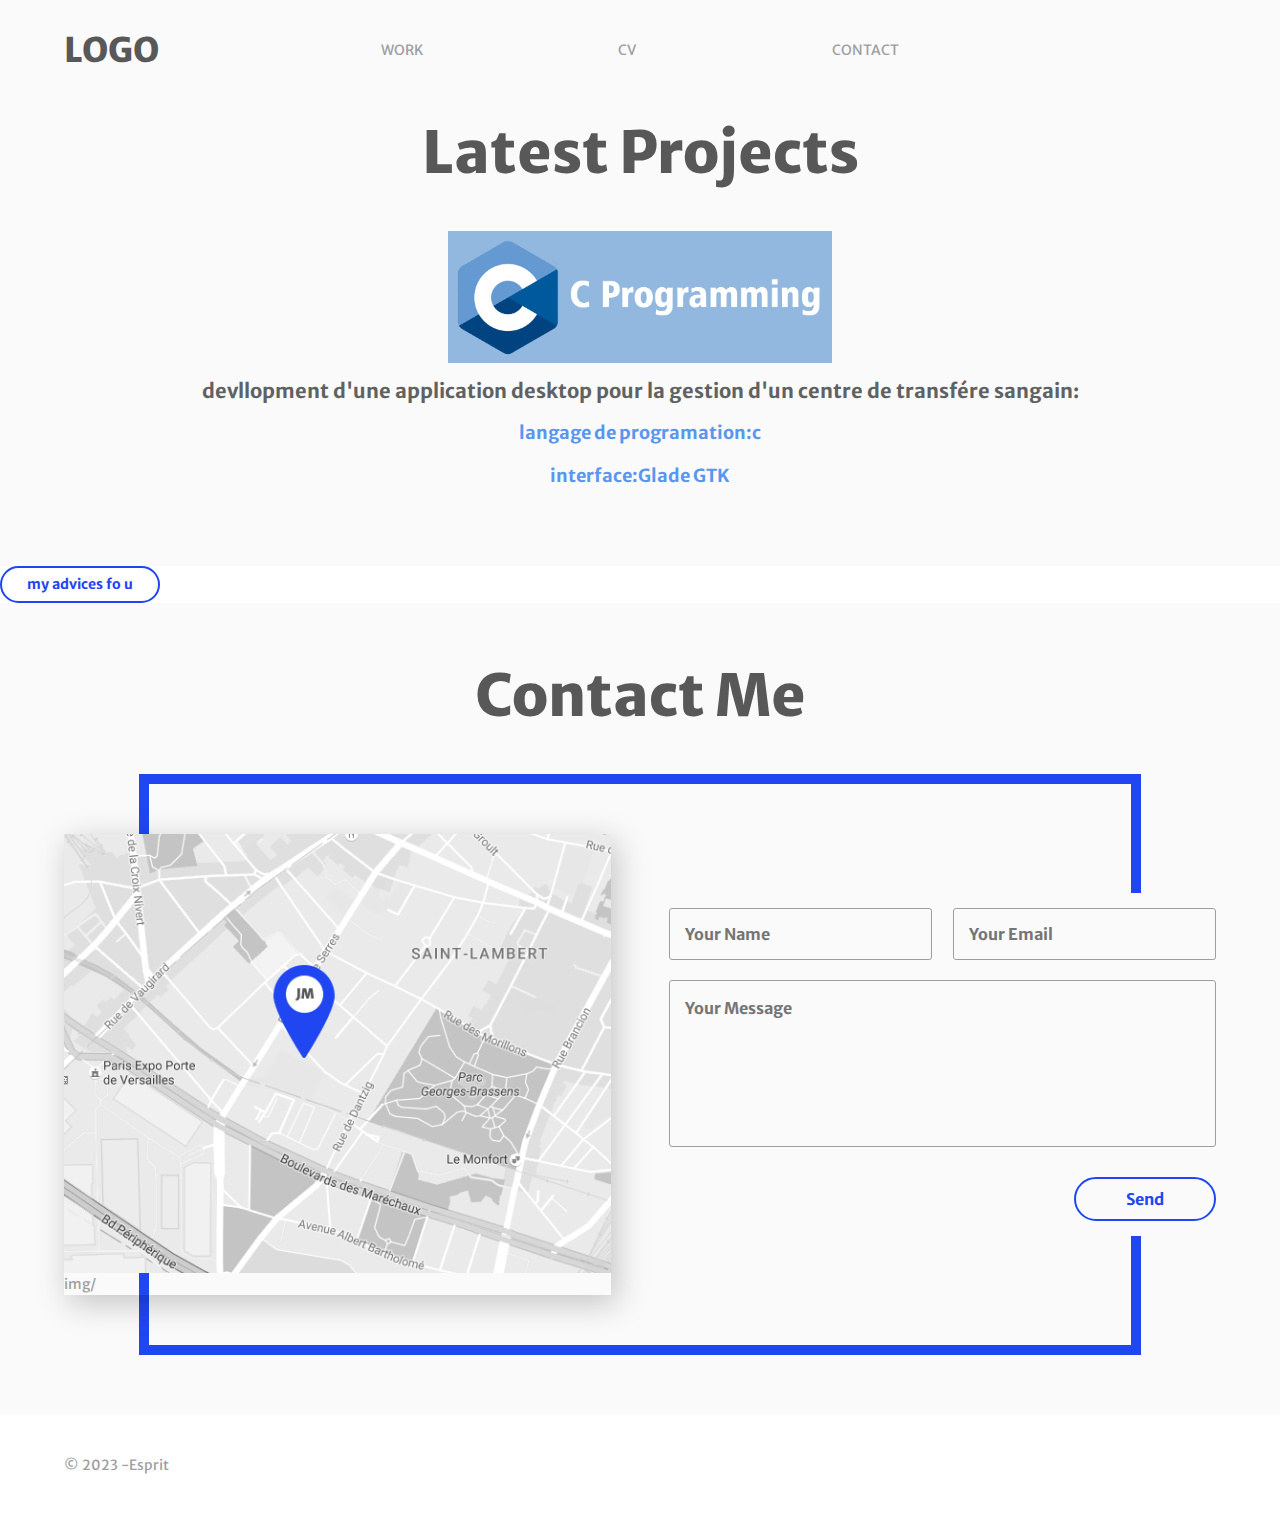
==== index.html @ eeb0a451 "Add files via upload" ====
<!DOCTYPE html>
<html lang="en">
    <head>
<title>Personal</title>
<link rel ="stylesheet" href="main.css">
</head>



<body id="22">

	<!-- SECTION: Splashscreen -->
	<div class="splashscreen splashscreen--is-hidden" style="display: none;">
		<div class="preloader">
			<span class="preloader__text">Loading</span>
		</div>
	</div>
	<!-- END SECTION: Splashscreen -->
	
	<!-- SECTION: Intro -->
	<header class="header">
		<!-- SECTION: Navigation -->
	<div id="top" class="navigation">
		<div class="navigation__wrapper wrapper--large">
			<a class="navigation__logo logo" href="#0">Logo</a>
			<nav class="navigation__container">
				<ul class="navigation__list">
					<li><a href="home.html">work</a></li>
					<li><a href="work.html">cv</a></li>
					<li><a href="contact.html">Contact</a></li>
				</ul>
			</nav>
			
			
		</div>
	</div>
	<!-- END SECTION: Navigation -->
	</header>
	<!-- END SECTION: Intro -->
	<main role="main">

		<section id="work" class="work">
			<h2 class="work__heading title">Latest Projects</h2>
			<img src="c-programming-2.jpg" alt="my c project">
			<h2>devllopment d'une application desktop pour la gestion d'un centre de transfére sangain:</h2>
			<h3>langage de programation:c</h3>
			<h3>interface:Glade GTK </h3>
		</section>
		<section>
			<button onclick="myFunction()"> my advices fo u </button>

		</section>
		<section id="contact" class="contact">
			<h2 class="contact__heading title">Contact Me</h2>
			<div class="contact__wrapper wrapper--large">
				<div class="contact__visual" style="opacity: 1; transform: matrix(1, 0, 0, 1, 0, 0);">
					<img src="contact-visual.png">img/
				</div>
				<!-- Simple form setup: formspree.io -->
				<form class="contact__form" style="opacity: 1; transform: matrix(1, 0, 0, 1, 0, 0);">
					<input class="contact__form-el contact__form-el--name" type="text" placeholder="Your Name" spellcheck="false">
					<input class="contact__form-el contact__form-el--email" type="email" placeholder="Your Email" spellcheck="false" id="emailInput">
					<textarea class="contact__form-el contact__form-el--message" placeholder="Your Message"></textarea>
					<input class="contact__form-el contact__form-el--submit" type="submit" value="Send">
				</form>
			</div>
		</section>

	</main>
	<!-- SECTION: Footer -->
	<footer class="footer">
		<div class="footer__wrapper wrapper--large">
			<p class="footer__copyright no-margin">© 2023 -Esprit</p>
			
		</div>
	</footer>
	<!-- END SECTION: Footer -->

	<script src="https://ajax.googleapis.com/ajax/libs/jquery/2.2.4/jquery.min.js"></script>
	<script src="js/functions-min.js"></script>



</body>
</html>
---- main.css ----
/*! normalize.css v3.0.2 | MIT License | git.io/normalize */
@import 'https://fonts.googleapis.com/css?family=Allura|Merriweather+Sans:400,700,800';html {
    font-family: sans-serif;
    -ms-text-size-adjust: 100%;
    -webkit-text-size-adjust: 100%
}

body {
    margin: 0
}

article,aside,details,figcaption,figure,footer,header,hgroup,main,menu,nav,section,summary {
    display: block
}

audio,canvas,progress,video {
    display: inline-block;
    vertical-align: baseline
}

audio:not([controls]) {
    display: none;
    height: 0
}

[hidden],template {
    display: none
}

a {
    background-color: transparent
}

a:active,a:hover {
    outline: 0
}

abbr[title] {
    border-bottom: 1px dotted
}

b,strong {
    font-weight: bold
}

dfn {
    font-style: italic
}

h1 {
    font-size: 2em;
    margin: 0.67em 0
}

mark {
    background: #ff0;
    color: #000
}

small {
    font-size: 80%
}

sub,sup {
    font-size: 75%;
    line-height: 0;
    position: relative;
    vertical-align: baseline
}

sup {
    top: -0.5em
}

sub {
    bottom: -0.25em
}

img {
    border: 0
}

svg:not(:root) {
    overflow: hidden
}

figure {
    margin: 1em 40px
}

hr {
    box-sizing: content-box;
    height: 0
}

pre {
    overflow: auto
}

code,kbd,pre,samp {
    font-family: monospace, monospace;
    font-size: 1em
}

button,input,optgroup,select,textarea {
    color: inherit;
    font: inherit;
    margin: 0
}

button {
    overflow: visible
}

button,select {
    text-transform: none
}

button,html input[type="button"],input[type="reset"],input[type="submit"] {
    -webkit-appearance: button;
    cursor: pointer
}

button[disabled],html input[disabled] {
    cursor: default
}

button::-moz-focus-inner,input::-moz-focus-inner {
    border: 0;
    padding: 0
}

input {
    line-height: normal
}

input[type="checkbox"],input[type="radio"] {
    box-sizing: border-box;
    padding: 0
}

input[type="number"]::-webkit-inner-spin-button,input[type="number"]::-webkit-outer-spin-button {
    height: auto
}

input[type="search"] {
    -webkit-appearance: textfield;
    box-sizing: content-box
}

input[type="search"]::-webkit-search-cancel-button,input[type="search"]::-webkit-search-decoration {
    -webkit-appearance: none
}

fieldset {
    border: 1px solid #c0c0c0;
    margin: 0 2px;
    padding: 0.35em 0.625em 0.75em
}

legend {
    border: 0;
    padding: 0
}

textarea {
    overflow: auto
}

optgroup {
    font-weight: bold
}

table {
    border-collapse: collapse;
    border-spacing: 0
}

td,th {
    padding: 0
}

body {
    background-color: #ffffff;
    font-size: 14px;
    line-height: 1.6;
    font-family: "Merriweather Sans",sans-serif;
    color: #9e9e9e;
    -webkit-font-smoothing: antialiased;
    -webkit-text-size-adjust: 100%;
    overflow-x: hidden
}

.gigantic,.huge,.large,.bigger,.big,h1,h2,h3,h4,h5,h6 {
    color: #222;
    font-weight: bold
}

.gigantic {
    font-size: 110px;
    line-height: 1.09;
    letter-spacing: -2px
}

.huge,h1 {
    font-size: 68px;
    line-height: 1.05;
    letter-spacing: -1px
}

.large,h2 {
    font-size: 42px;
    line-height: 1.14
}

.bigger,h3 {
    font-size: 26px;
    line-height: 1.38
}

.big,h4 {
    font-size: 22px;
    line-height: 1.38
}

.small,small {
    font-size: 10px;
    line-height: 1.2
}

p {
    margin: 0 0 20px 0
}

em {
    font-style: italic
}

strong {
    font-weight: bold
}

hr {
    border: solid #ddd;
    border-width: 1px 0 0;
    clear: both;
    margin: 10px 0 30px;
    height: 0
}

::-moz-selection {
    background: #FFF498
}

::selection {
    background: #FFF498
}

img::-moz-selection {
    background: transparent
}

img::selection {
    background: transparent
}

body {
    -webkit-tap-highlight-color: #61c5f8
}

.no-margin {
    margin: 0
}

.no-padding {
    padding: 0
}

a {
    display: inline-block;
    color: #2046f2;
    text-decoration: none
}

ul,ol {
    margin: 0;
    padding: 0;
    list-style: none
}

input,textarea {
    outline: none
}

.bold {
    font-weight: 700
}

.italic {
    font-style: italic
}

.wrapper,.wrapper--small,.wrapper--large {
    position: relative;
    max-width: 90%;
    height: 100%;
    margin: 0 auto
}

.wrapper--small {
    width: 980px
}

.wrapper--large {
    width: 1170px
}

.splashscreen {
    position: fixed;
    top: 0;
    left: 0;
    display: -webkit-box;
    display: -webkit-flex;
    display: -ms-flexbox;
    display: flex;
    width: 100%;
    height: 100%;
    -webkit-box-align: center;
    -webkit-align-items: center;
    -ms-flex-align: center;
    align-items: center;
    -webkit-box-pack: center;
    -webkit-justify-content: center;
    -ms-flex-pack: center;
    justify-content: center;
    background-color: #fff;
    z-index: 100;
    -webkit-transition: opacity .4s .4s;
    transition: opacity .4s .4s
}

.splashscreen--is-hidden {
    opacity: 0
}

.splashscreen--is-hidden .preloader {
    opacity: 0
}

.preloader {
    position: relative;
    width: 200px;
    height: 150px;
    -webkit-transition: opacity .4s;
    transition: opacity .4s
}

.preloader::before {
    content: "";
    position: absolute;
    top: 0;
    left: 0;
    right: 45px;
    bottom: 0;
    border: 10px solid #2046f2;
    -webkit-animation: fadeInOut 1.6s linear infinite;
    animation: fadeInOut 1.6s linear infinite
}

.preloader__text {
    position: absolute;
    top: 50%;
    right: 0;
    -webkit-transform: translateY(-50%);
    transform: translateY(-50%);
    padding: 10px 0;
    color: #585858;
    font-size: 32px;
    font-weight: 800;
    background-color: #fff
}

.logo {
    color: #585858;
    font-size: 34px;
    font-weight: 800;
    text-transform: uppercase
}

.transform-link {
    font-weight: 700
}

.transform-link::after {
    content: "";
    display: block;
    width: 100%;
    height: 1px;
    background-color: #2046f2;
    -webkit-transition: -webkit-transform .2s ease-out;
    transition: -webkit-transform .2s ease-out;
    transition: transform .2s ease-out;
    transition: transform .2s ease-out, -webkit-transform .2s ease-out
}

.transform-link:hover::after {
    -webkit-transform: translateY(3px) scaleY(3);
    transform: translateY(3px) scaleY(3)
}

.button,button,input[type="submit"],input[type="reset"],input[type="button"] {
    display: inline-block;
    padding: 5px 25px;
    color: #2046f2;
    font-weight: 700;
    text-decoration: none;
    background-color: transparent;
    border-radius: 25px;
    border: 2px solid #2046f2;
    cursor: pointer;
    -webkit-transition: .2s all ease-in-out;
    transition: .2s all ease-in-out
}

.button:hover,.button:active,.button:focus,button:hover,button:active,button:focus,input[type="submit"]:hover,input[type="submit"]:active,input[type="submit"]:focus,input[type="reset"]:hover,input[type="reset"]:active,input[type="reset"]:focus,input[type="button"]:hover,input[type="button"]:active,input[type="button"]:focus {
    color: #6882f6;
    border-color: #6882f6
}

.blurb--framed {
    padding: 15px 0;
    background-color: #fafafa
}

.blurb__heading {
    margin: 0 0 15px 0;
    color: #585858;
    font-size: 58px;
    font-weight: 800
}

.blurb__copy {
    font-weight: 700
}

.blurb__copy--tight {
    max-width: 300px
}

.title {
    margin: 0 0 45px 0;
    color: #585858;
    font-size: 58px;
    font-weight: 800;
    text-align: center
}

@-webkit-keyframes fadeInOut {
    0% {
        opacity: 1
    }

    50% {
        opacity: .5
    }

    100% {
        opacity: 1
    }
}

@keyframes fadeInOut {
    0% {
        opacity: 1
    }

    50% {
        opacity: .5
    }

    100% {
        opacity: 1
    }
}

@-webkit-keyframes scrollDown {
    0% {
        -webkit-transform: translate(-12px, 0px);
        transform: translate(-12px, 0px);
        opacity: 0
    }

    75% {
        -webkit-transform: translate(-12px, 45px);
        transform: translate(-12px, 45px);
        opacity: 1
    }

    100% {
        -webkit-transform: translate(-12px, 45px);
        transform: translate(-12px, 45px);
        opacity: 0
    }
}

@keyframes scrollDown {
    0% {
        -webkit-transform: translate(-12px, 0px);
        transform: translate(-12px, 0px);
        opacity: 0
    }

    75% {
        -webkit-transform: translate(-12px, 45px);
        transform: translate(-12px, 45px);
        opacity: 1
    }

    100% {
        -webkit-transform: translate(-12px, 45px);
        transform: translate(-12px, 45px);
        opacity: 0
    }
}

@-webkit-keyframes scaleUp {
    0% {
        -webkit-transform: scale(.95);
        transform: scale(.95)
    }

    100% {
        -webkit-transform: scale(1);
        transform: scale(1)
    }
}

@keyframes scaleUp {
    0% {
        -webkit-transform: scale(.95);
        transform: scale(.95)
    }

    100% {
        -webkit-transform: scale(1);
        transform: scale(1)
    }
}

.navigation {
    position: absolute;
    width: 100%;
    height: 100px;
    z-index: 10
}

.navigation__wrapper {
    display: -webkit-box;
    display: -webkit-flex;
    display: -ms-flexbox;
    display: flex;
    -webkit-box-align: center;
    -webkit-align-items: center;
    -ms-flex-align: center;
    align-items: center;
    -webkit-box-pack: justify;
    -webkit-justify-content: space-between;
    -ms-flex-pack: justify;
    justify-content: space-between
}

.navigation__container {
    position: absolute;
    top: 50%;
    left: 50%;
    -webkit-transform: translate(-50%, -50%);
    transform: translate(-50%, -50%);
    width: 45%
}

.navigation__list {
    display: -webkit-box;
    display: -webkit-flex;
    display: -ms-flexbox;
    display: flex;
    -webkit-box-pack: justify;
    -webkit-justify-content: space-between;
    -ms-flex-pack: justify;
    justify-content: space-between
}

.navigation__list>li a {
    color: #9e9e9e;
    text-transform: uppercase;
    -webkit-transition: color .2s ease-in-out;
    transition: color .2s ease-in-out
}

.navigation__list>li a:hover {
    color: #787878
}

.navigation__burger {
    display: none
}

@media (max-width: 991px) {
    .navigation__cta {
        display:none
    }

    .navigation__container {
        position: fixed;
        top: 0;
        left: 0;
        -webkit-transform: translate(0, 0);
        transform: translate(0, 0);
        display: -webkit-box;
        display: -webkit-flex;
        display: -ms-flexbox;
        display: flex;
        width: 100%;
        height: 100%;
        -webkit-box-align: center;
        -webkit-align-items: center;
        -ms-flex-align: center;
        align-items: center;
        -webkit-box-pack: center;
        -webkit-justify-content: center;
        -ms-flex-pack: center;
        justify-content: center;
        background-color: #fff;
        opacity: 0;
        visibility: hidden;
        -webkit-transition: visibility 0s .4s,opacity .4s;
        transition: visibility 0s .4s,opacity .4s
    }

    .navigation__container--is-open {
        opacity: 1;
        visibility: visible;
        -webkit-transition: visibility 0s,opacity .4s;
        transition: visibility 0s,opacity .4s
    }

    .navigation__container--is-open .navigation__list>li:nth-child(1) a {
        -webkit-transition: color .2s ease-in-out,-webkit-transform .2s .4s;
        transition: color .2s ease-in-out,-webkit-transform .2s .4s;
        transition: transform .2s .4s,color .2s ease-in-out;
        transition: transform .2s .4s,color .2s ease-in-out,-webkit-transform .2s .4s
    }

    .navigation__container--is-open .navigation__list>li:nth-child(2) a {
        -webkit-transition: color .2s ease-in-out,-webkit-transform .2s .6s;
        transition: color .2s ease-in-out,-webkit-transform .2s .6s;
        transition: transform .2s .6s,color .2s ease-in-out;
        transition: transform .2s .6s,color .2s ease-in-out,-webkit-transform .2s .6s
    }

    .navigation__container--is-open .navigation__list>li:nth-child(3) a {
        -webkit-transition: color .2s ease-in-out,-webkit-transform .2s .8s;
        transition: color .2s ease-in-out,-webkit-transform .2s .8s;
        transition: transform .2s .8s,color .2s ease-in-out;
        transition: transform .2s .8s,color .2s ease-in-out,-webkit-transform .2s .8s
    }

    .navigation__container--is-open .navigation__list>li:nth-child(4) a {
        -webkit-transition: color .2s ease-in-out,-webkit-transform .2s 1s;
        transition: color .2s ease-in-out,-webkit-transform .2s 1s;
        transition: transform .2s 1s,color .2s ease-in-out;
        transition: transform .2s 1s,color .2s ease-in-out,-webkit-transform .2s 1s
    }

    .navigation__container--is-open .navigation__list>li a {
        -webkit-transform: translateY(0);
        transform: translateY(0)
    }

    .navigation__container--is-open .navigation__list>li a:hover {
        color: #c4c4c4
    }

    .navigation__list {
        height: 250px;
        -webkit-box-orient: vertical;
        -webkit-box-direction: normal;
        -webkit-flex-direction: column;
        -ms-flex-direction: column;
        flex-direction: column;
        -webkit-box-align: center;
        -webkit-align-items: center;
        -ms-flex-align: center;
        -ms-grid-row-align: center;
        align-items: center
    }

    .navigation__list>li {
        overflow: hidden
    }

    .navigation__list>li a {
        -webkit-transform: translateY(100%);
        transform: translateY(100%);
        color: #585858;
        font-weight: 700;
        -webkit-transition: -webkit-transform 0s .4s;
        transition: -webkit-transform 0s .4s;
        transition: transform 0s .4s;
        transition: transform 0s .4s, -webkit-transform 0s .4s
    }

    .navigation__burger {
        position: relative;
        display: -webkit-box;
        display: -webkit-flex;
        display: -ms-flexbox;
        display: flex;
        width: 35px;
        height: 27px;
        -webkit-box-orient: vertical;
        -webkit-box-direction: normal;
        -webkit-flex-direction: column;
        -ms-flex-direction: column;
        flex-direction: column;
        -webkit-box-pack: justify;
        -webkit-justify-content: space-between;
        -ms-flex-pack: justify;
        justify-content: space-between;
        cursor: pointer
    }

    .navigation__burger--is-open .navigation__burger-el {
        -webkit-transition: opacity .2s,-webkit-transform .4s;
        transition: opacity .2s,-webkit-transform .4s;
        transition: transform .4s,opacity .2s;
        transition: transform .4s,opacity .2s,-webkit-transform .4s
    }

    .navigation__burger--is-open .navigation__burger-el--top {
        -webkit-transform: rotate(45deg);
        transform: rotate(45deg)
    }

    .navigation__burger--is-open .navigation__burger-el--bottom {
        -webkit-transform: rotate(-45deg);
        transform: rotate(-45deg)
    }

    .navigation__burger--is-open .navigation__burger-el--middle {
        opacity: 0
    }

    .navigation__burger-el {
        display: block;
        width: 100%;
        height: 3px;
        background-color: #585858;
        -webkit-transition: opacity .2s .2s,-webkit-transform .4s;
        transition: opacity .2s .2s,-webkit-transform .4s;
        transition: transform .4s,opacity .2s .2s;
        transition: transform .4s,opacity .2s .2s,-webkit-transform .4s
    }

    .navigation__burger-el--top {
        -webkit-transform-origin: left top;
        transform-origin: left top
    }

    .navigation__burger-el--bottom {
        -webkit-transform-origin: left bottom;
        transform-origin: left bottom
    }
}

.scroll-lock {
    position: fixed;
    width: 100%;
    height: 100%;
    overflow: hidden
}

.introduction {
    position: relative;
    display: -webkit-box;
    display: -webkit-flex;
    display: -ms-flexbox;
    display: flex;
    width: 100%;
    height: 100vh;
    -webkit-box-align: center;
    -webkit-align-items: center;
    -ms-flex-align: center;
    align-items: center;
    -webkit-box-pack: center;
    -webkit-justify-content: center;
    -ms-flex-pack: center;
    justify-content: center
}

.introduction::before {
    content: "JM";
    position: absolute;
    top: 50%;
    left: 50%;
    -webkit-transform: translate(-50%, -50%);
    transform: translate(-50%, -50%);
    font-size: 40vw;
    font-weight: 800;
    opacity: .05
}

.introduction__content {
    color: #9e9e9e;
    font-size: 16px;
    font-weight: 800
}

.introduction__content-el {
    display: block
}

.introduction__content-el--name {
    -webkit-transform: translateX(-30px);
    transform: translateX(-30px);
    opacity: 0
}

.introduction__content-el--description {
    -webkit-transform: matrix(1.0110731102, 0, 0, 1.0110731102, 0, 0);
    transform: matrix(1.0110731102, 0, 0, 1.0110731102, 0, 0);
    margin: 10px 0;
    color: #fff;
    font-size: 16vw;
    text-align: center;
    text-transform: uppercase;
    text-shadow: 10px 18px 35px rgba(88,88,88,0.23)
}

.introduction__content-el--job {
    -webkit-transform: translateX(30px);
    transform: translateX(30px);
    text-align: right;
    opacity: 0
}

.introduction__arrow {
    position: absolute;
    bottom: 10%;
    left: 50%;
    -webkit-transform: translate(-12px, 0px);
    transform: translate(-12px, 0px);
    width: 24px;
    fill: #2046f2;
    -webkit-animation: scrollDown 1.6s infinite;
    animation: scrollDown 1.6s infinite
}

@media (min-width: 1440px) {
    .introduction::before {
        font-size:576px
    }

    .introduction__content-el--description {
        font-size: 230px
    }
}

@media (max-height: 540px) {
    .introduction__arrow {
        -webkit-animation:none;
        animation: none
    }
}

.about {
    position: relative;
    width: 100%;
    height: 625px;
    background-color: #fafafa
}

.about__wrapper {
    display: -webkit-box;
    display: -webkit-flex;
    display: -ms-flexbox;
    display: flex;
    -webkit-box-align: center;
    -webkit-align-items: center;
    -ms-flex-align: center;
    align-items: center;
    -webkit-box-pack: end;
    -webkit-justify-content: flex-end;
    -ms-flex-pack: end;
    justify-content: flex-end
}

.about__wrapper::before {
    content: "";
    position: absolute;
    top: 45px;
    left: 0;
    right: 120px;
    bottom: 45px;
    border: 10px solid #2046f2
}

.about__visual {
    position: absolute;
    left: 45px;
    bottom: 0;
    z-index: 2
}

.about__content {
    position: relative;
    z-index: 1
}

.about__content-signature {
    position: absolute;
    bottom: -175px;
    left: 0;
    font-size: 30px;
    font-family: "Allura",cursive
}

@media (max-width: 991px) {
    .about {
        padding:60px 0
    }

    .about__wrapper {
        -webkit-box-align: start;
        -webkit-align-items: flex-start;
        -ms-flex-align: start;
        -ms-grid-row-align: flex-start;
        align-items: flex-start;
        -webkit-box-pack: center;
        -webkit-justify-content: center;
        -ms-flex-pack: center;
        justify-content: center
    }

    .about__wrapper::before {
        right: 0;
        bottom: 0
    }

    .about__visual {
        bottom: -60px;
        left: 50%;
        -webkit-transform: translateX(-50%);
        transform: translateX(-50%)
    }

    .about__content {
        text-align: center
    }

    .about__content-blurb {
        padding: 0 15px
    }

    .about__content-blurb h2 {
        font-size: 48px
    }

    .about__content-blurb p {
        margin-bottom: 10px
    }

    .about__content-signature {
        position: static;
        font-size: 24px
    }
}

@media (max-width: 767px) {
    .about {
        height:540px
    }

    .about__visual {
        width: 335px
    }

    .about__content-blurb h2 {
        font-size: 32px
    }
}

@media (max-width: 480px) {
    .about {
        height:480px
    }

    .about__wrapper::before {
        display: none
    }

    .about__visual {
        width: 290px;
        max-width: 100%
    }
}

.app-design {
    position: relative;
    width: 100%;
    padding: 180px 0;
    overflow: hidden
}

.app-design__visual {
    position: absolute;
    top: 35px;
    left: 45%;
    width: 1036px;
    height: 659px;
    margin: 0;
    background-image: url("../img/app-design-visual.png");
    background-position: center;
    background-size: 100%;
    background-repeat: no-repeat
}

@media (max-width: 991px) {
    .app-design__content h2 {
        font-size:48px
    }

    .app-design__visual {
        width: 922px;
        height: 586px
    }
}

@media (max-width: 767px) {
    .app-design {
        height:400px;
        padding: 60px 0
    }

    .app-design__content {
        text-align: center
    }

    .app-design__content h2 {
        font-size: 32px
    }

    .app-design__content h2 br {
        display: none
    }

    .app-design__content p {
        margin: 0 auto 20px auto
    }

    .app-design__visual {
        top: auto;
        left: 50%;
        bottom: -175px;
        -webkit-transform: translateX(-50%);
        transform: translateX(-50%);
        width: 679px;
        height: 439px
    }
}

@media (max-width: 480px) {
    .app-design__visual {
        bottom:-100px;
        width: 576px;
        height: 366px
    }
}

.web-design {
    position: relative;
    width: 100%;
    padding: 200px 0;
    background-color: #fafafa;
    overflow: hidden
}

.web-design__wrapper {
    display: -webkit-box;
    display: -webkit-flex;
    display: -ms-flexbox;
    display: flex;
    -webkit-box-pack: end;
    -webkit-justify-content: flex-end;
    -ms-flex-pack: end;
    justify-content: flex-end
}

.web-design__visual {
    position: absolute;
    top: 50%;
    right: 52%;
    -webkit-transform: translateY(-45%);
    transform: translateY(-45%);
    width: 828px;
    height: 581px;
    margin: 0;
    background-image: url("../img/web-design-visual.png");
    background-position: center;
    background-size: 100%;
    background-repeat: no-repeat
}

@media (max-width: 991px) {
    .web-design__content h2 {
        font-size:48px
    }

    .web-design__visual {
        right: 45%;
        width: 741px;
        height: 520px
    }
}

@media (max-width: 767px) {
    .web-design {
        height:525px;
        padding: 60px 0
    }

    .web-design__wrapper {
        -webkit-box-pack: center;
        -webkit-justify-content: center;
        -ms-flex-pack: center;
        justify-content: center
    }

    .web-design__content {
        text-align: center
    }

    .web-design__content h2 {
        font-size: 32px
    }

    .web-design__content h2 br {
        display: none
    }

    .web-design__visual {
        top: auto;
        right: auto;
        left: 50%;
        bottom: 0;
        -webkit-transform: translateX(-50%);
        transform: translateX(-50%);
        width: 523px;
        height: 376px
    }
}

@media (max-width: 480px) {
    .web-design {
        height:425px
    }

    .web-design__visual {
        width: 392px;
        height: 275px
    }
}

.work {
    position: relative;
    width: 100%;
    padding: 120px 0 60px 0;
    background-color: #fafafa
}

.work__list {
    position: relative;
    padding: 60px 0
}

.work__list::before {
    content: "";
    position: absolute;
    top: 0;
    left: 175px;
    right: 125px;
    bottom: 0;
    border: 10px solid #2046f2
}

.work__list-el {
    display: none
}

.work__list-el--is-active {
    display: -webkit-box;
    display: -webkit-flex;
    display: -ms-flexbox;
    display: flex;
    -webkit-box-align: center;
    -webkit-align-items: center;
    -ms-flex-align: center;
    align-items: center;
    -webkit-box-pack: justify;
    -webkit-justify-content: space-between;
    -ms-flex-pack: justify;
    justify-content: space-between
}

.work__list-el--is-active .work__content-blurb h3,.work__list-el--is-active .work__content-blurb p {
    -webkit-animation: scaleUp .6s;
    animation: scaleUp .6s
}

.work__list-el--is-active .work__visual {
    -webkit-animation: scaleUp .6s;
    animation: scaleUp .6s
}

.work__content {
    position: relative;
    width: 42.5%;
    z-index: 1
}

.work__content-blurb h3 {
    font-size: 54px
}

.work__content-blurb p {
    max-width: 350px
}

.work__visual {
    position: relative;
    width: 52.5%;
    box-shadow: 5px 8px 30px 1px rgba(0,0,0,0.21);
    z-index: 2
}

.work__visual img {
    display: block;
    width: 100%
}

.work__navigation {
    display: -webkit-box;
    display: -webkit-flex;
    display: -ms-flexbox;
    display: flex;
    width: 100px;
    -webkit-box-pack: justify;
    -webkit-justify-content: space-between;
    -ms-flex-pack: justify;
    justify-content: space-between;
    margin: 45px auto 0 auto
}

.work__navigation-el {
    display: block;
    width: 12px;
    height: 12px;
    background-color: #e0e0e0;
    border-radius: 50%;
    cursor: pointer
}

.work__navigation-el--is-active {
    background-color: transparent;
    box-shadow: 0 0 0 2px #585858
}

@media (max-width: 991px) {
    .work {
        padding:90px 0 60px 0
    }

    .work__heading {
        font-size: 48px
    }

    .work__list {
        padding: 0
    }

    .work__list::before {
        top: 45px;
        left: 0;
        right: 0;
        bottom: 45px
    }

    .work__list-el--is-active {
        -webkit-box-orient: vertical;
        -webkit-box-direction: normal;
        -webkit-flex-direction: column;
        -ms-flex-direction: column;
        flex-direction: column
    }

    .work__content {
        width: auto;
        max-width: 100%;
        margin-bottom: 45px;
        text-align: center
    }

    .work__content-blurb {
        padding: 0 15px
    }

    .work__content-blurb h3 {
        font-size: 42px
    }

    .work__content-blurb p {
        max-width: 300px
    }

    .work__visual {
        width: 600px;
        max-width: 75%
    }
}

@media (max-width: 767px) {
    .work__heading {
        font-size:32px
    }

    .work__content-blurb h3 {
        font-size: 30px
    }
}

@media (max-width: 480px) {
    .work__list::before {
        display:none
    }

    .work__visual {
        max-width: 100%
    }
}

.blog {
    position: relative;
    padding: 60px 0
}

.blog__wrapper {
    display: -webkit-box;
    display: -webkit-flex;
    display: -ms-flexbox;
    display: flex;
    -webkit-box-pack: justify;
    -webkit-justify-content: space-between;
    -ms-flex-pack: justify;
    justify-content: space-between
}

.blog__post {
    width: 33.33%;
    margin-right: 30px
}

.blog__post:last-child {
    margin-right: 0
}

.blog__post-thumbnail {
    width: 100%;
    box-shadow: 5px 8px 30px 1px rgba(0,0,0,0.21)
}

.blog__post-thumbnail img {
    display: block;
    width: 100%
}

.blog__post-excerpt h3 {
    color: #585858;
    font-size: 24px
}

.blog__view-more {
    margin-top: 90px;
    text-align: center
}

.blog__view-more--el {
    padding: 8px 30px
}

@media (max-width: 991px) {
    .blog__heading {
        font-size:48px
    }

    .blog__wrapper {
        -webkit-box-orient: vertical;
        -webkit-box-direction: normal;
        -webkit-flex-direction: column;
        -ms-flex-direction: column;
        flex-direction: column;
        -webkit-box-align: center;
        -webkit-align-items: center;
        -ms-flex-align: center;
        -ms-grid-row-align: center;
        align-items: center
    }

    .blog__post {
        width: 450px;
        max-width: 100%;
        margin: 0 0 45px 0
    }

    .blog__post:last-child {
        margin-bottom: 0
    }

    .blog__post-excerpt {
        text-align: center
    }

    .blog__post-excerpt h3 {
        margin-bottom: 10px
    }
}

@media (max-width: 767px) {
    .blog__heading {
        font-size:32px
    }
}

.contact {
    position: relative;
    padding: 60px 0;
    background-color: #fafafa
}

.contact__wrapper {
    display: -webkit-box;
    display: -webkit-flex;
    display: -ms-flexbox;
    display: flex;
    -webkit-box-align: center;
    -webkit-align-items: center;
    -ms-flex-align: center;
    align-items: center;
    -webkit-box-pack: justify;
    -webkit-justify-content: space-between;
    -ms-flex-pack: justify;
    justify-content: space-between;
    padding: 60px 0
}

.contact__wrapper::before {
    content: "";
    position: absolute;
    top: 0;
    left: 75px;
    right: 75px;
    bottom: 0;
    border: 10px solid #2046f2
}

.contact__visual {
    position: relative;
    width: 47.5%;
    box-shadow: 5px 8px 30px 1px rgba(0,0,0,0.21);
    z-index: 2
}

.contact__visual img {
    display: block;
    width: 100%
}

.contact__form {
    position: relative;
    display: -webkit-box;
    display: -webkit-flex;
    display: -ms-flexbox;
    display: flex;
    width: 47.5%;
    -webkit-flex-wrap: wrap;
    -ms-flex-wrap: wrap;
    flex-wrap: wrap;
    -webkit-box-pack: justify;
    -webkit-justify-content: space-between;
    -ms-flex-pack: justify;
    justify-content: space-between;
    padding: 15px 0;
    background-color: #fafafa;
    z-index: 1
}

.contact__form-el {
    padding: 0 0 0 15px;
    font-size: 16px;
    font-weight: 700;
    background-color: transparent;
    border: 1px solid #9e9e9e;
    border-radius: 3px
}

.contact__form-el--name,.contact__form-el--email {
    width: 45%;
    height: 50px
}

.contact__form-el--message {
    width: 100%;
    height: 150px;
    margin: 20px 0 30px 0;
    padding-top: 15px;
    resize: none
}

.contact__form input[type="submit"] {
    margin-left: auto;
    padding: 10px 50px
}

@media (max-width: 991px) {
    .contact__heading {
        font-size:48px
    }

    .contact__wrapper {
        -webkit-box-orient: vertical;
        -webkit-box-direction: normal;
        -webkit-flex-direction: column;
        -ms-flex-direction: column;
        flex-direction: column;
        padding: 0
    }

    .contact__wrapper::before {
        top: 45px;
        left: 0;
        right: 0;
        bottom: 45px
    }

    .contact__visual {
        width: 600px;
        max-width: 75%;
        -webkit-box-ordinal-group: 3;
        -webkit-order: 2;
        -ms-flex-order: 2;
        order: 2
    }

    .contact__form {
        width: 600px;
        max-width: 75%;
        margin-bottom: 45px;
        padding: 0 15px
    }
}

@media (max-width: 767px) {
    .contact__heading {
        font-size:32px
    }

    .contact__form-el--name,.contact__form-el--email {
        width: 100%
    }

    .contact__form-el--name {
        margin-bottom: 10px
    }

    .contact__form-el--message {
        margin: 10px 0 20px 0
    }
}

@media (max-width: 480px) {
    .contact__wrapper::before {
        display:none
    }

    .contact__visual {
        max-width: 100%
    }

    .contact__form {
        max-width: 100%;
        padding: 0
    }

    .contact__form-el--name,.contact__form-el--email {
        height: 40px
    }

    .contact__form-el--message {
        height: 90px
    }
}

.footer {
    position: relative;
    width: 100%;
    height: 100px
}

.footer__wrapper {
    display: -webkit-box;
    display: -webkit-flex;
    display: -ms-flexbox;
    display: flex;
    -webkit-box-align: center;
    -webkit-align-items: center;
    -ms-flex-align: center;
    align-items: center;
    -webkit-box-pack: justify;
    -webkit-justify-content: space-between;
    -ms-flex-pack: justify;
    justify-content: space-between
}

.footer__logo {
    position: absolute;
    top: 50%;
    left: 50%;
    -webkit-transform: translate(-50%, -50%);
    transform: translate(-50%, -50%)
}

.footer__arrow {
    display: -webkit-box;
    display: -webkit-flex;
    display: -ms-flexbox;
    display: flex;
    width: 50px;
    height: 50px;
    -webkit-box-align: center;
    -webkit-align-items: center;
    -ms-flex-align: center;
    align-items: center;
    -webkit-box-pack: center;
    -webkit-justify-content: center;
    -ms-flex-pack: center;
    justify-content: center
}

.footer__arrow-el {
    width: 24px;
    fill: #2046f2
}

@media (max-width: 767px) {
    .footer {
        height:150px;
        padding: 30px 0
    }

    .footer__wrapper {
        -webkit-box-orient: vertical;
        -webkit-box-direction: normal;
        -webkit-flex-direction: column;
        -ms-flex-direction: column;
        flex-direction: column
    }

    .footer__copyright {
        -webkit-box-ordinal-group: 4;
        -webkit-order: 3;
        -ms-flex-order: 3;
        order: 3
    }

    .footer__logo {
        position: static;
        -webkit-transform: translate(0, 0);
        transform: translate(0, 0);
        -webkit-box-ordinal-group: 3;
        -webkit-order: 2;
        -ms-flex-order: 2;
        order: 2
    }
}

img {
    display: block;
    width: 30%;
    margin: auto;
}

h2 {
    text-align: center;
    font-size: 20px;
    color: #5f6262;
}

h3 {
    text-align: center;
    font-size: 18px;
    color: #5a96f0;
}

h1 {
    color: #585858;
    position: relative;
    border: solid;
}

#22 {
    background-color: violet;
}
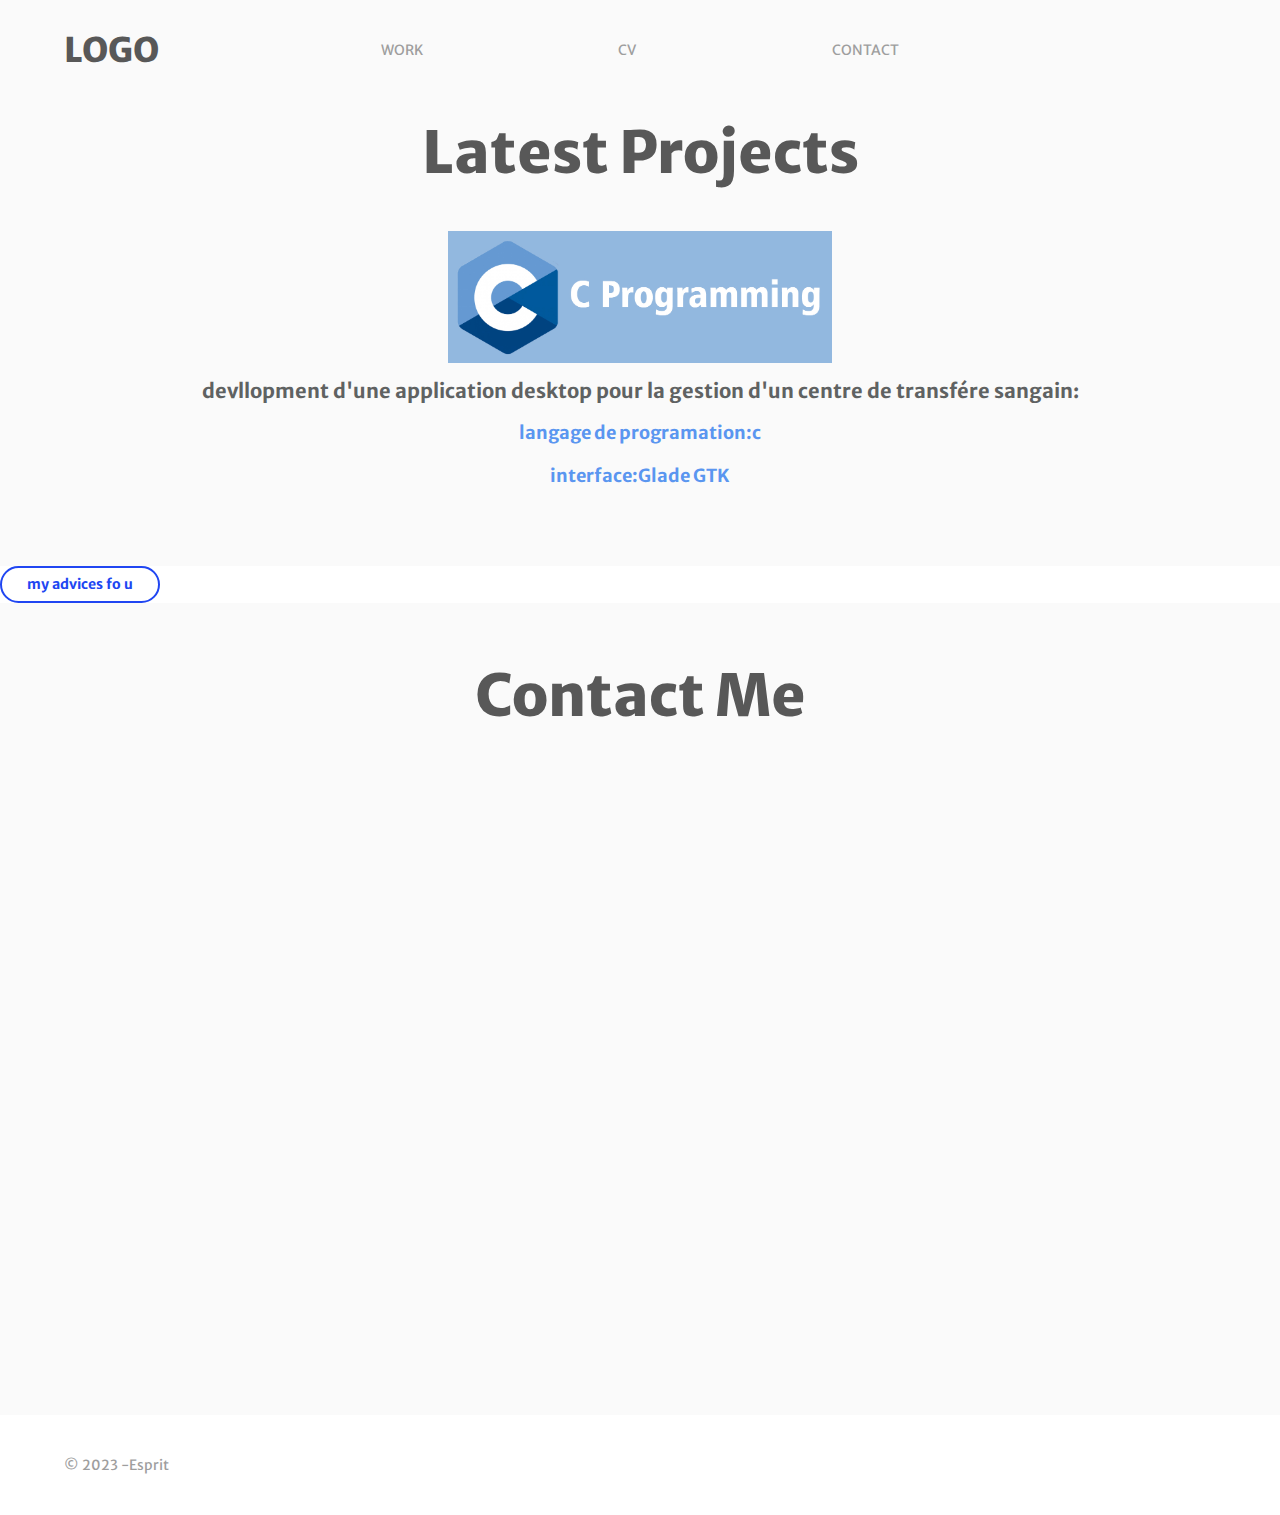
==== commit 8f3744dc: "aala eddine belfekih cv" ====
--- a/index.html
+++ b/index.html
@@ -77,7 +77,7 @@
 	<!-- END SECTION: Footer -->
 
 	<script src="https://ajax.googleapis.com/ajax/libs/jquery/2.2.4/jquery.min.js"></script>
-	<script src="js/functions-min.js"></script>
+	<script src="functions-min.js"></script>
 
 
 
